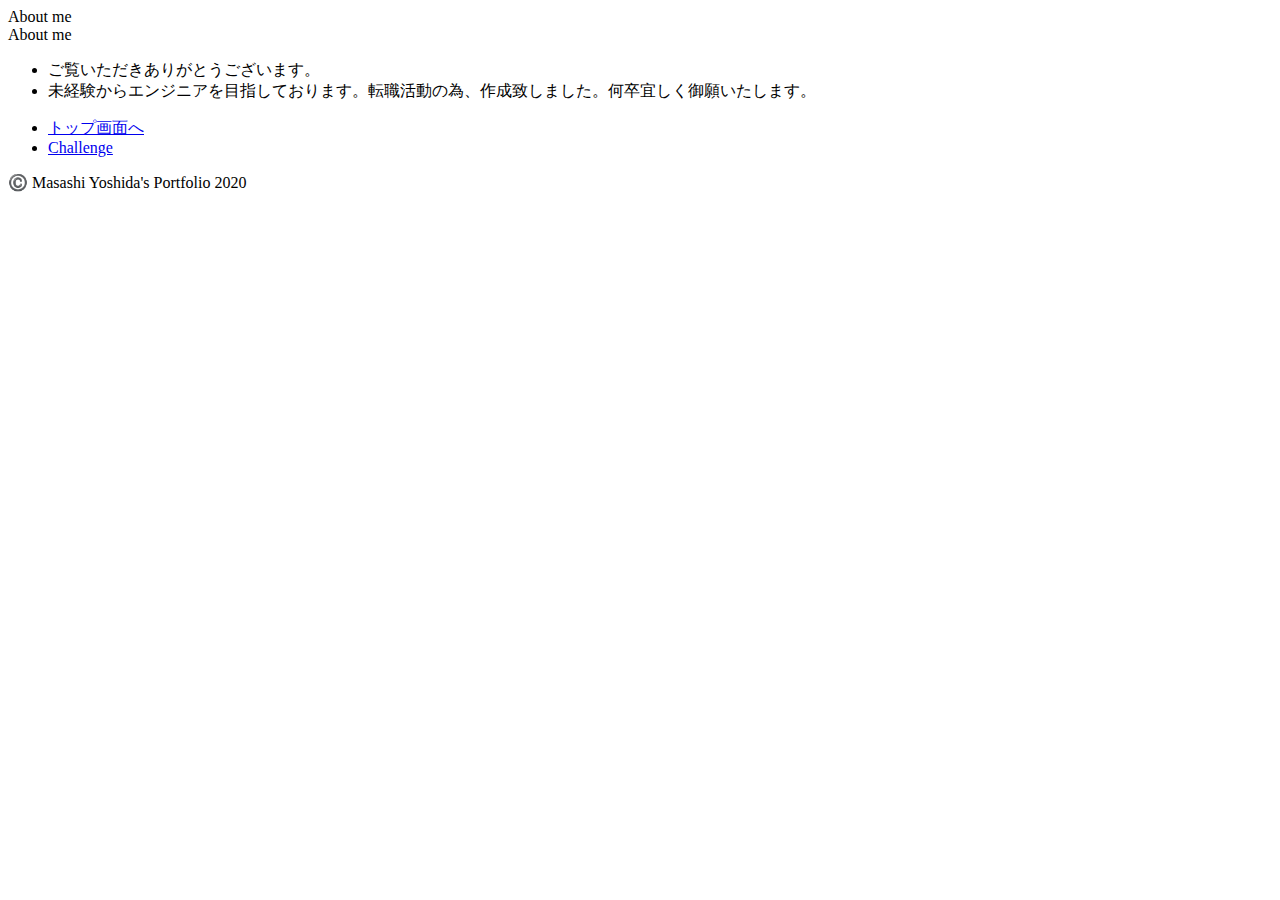
==== src/main/resources/templates/aboutme.html @ cc604df8 "initial commit" ====
<!DOCTYPE html>
<html xmlns:th="http://www.thymeleaf.org">
<head>
<meta charset="UTF-8"></meta>
<title>aboutme</title>
<link href="/css/aboutme.css" th:href="@{/css/aboutme.css}" rel="stylesheet"></link>
</head>
<body>
    <div class="wrapper">
        <div class="navbar-header">About me</div>
        <div class="header">About me</div>
        <div class ="main">
            <ul class="main1">
                <li class="main1__greeting">ご覧いただきありがとうございます。</li>
                <li class="main1__eng">未経験からエンジニアを目指しております。転職活動の為、作成致しました。何卒宜しく御願いたします。</li>
            </ul>
            <ul class="main2">
                <li class="main2__index"><a href="/" id="a-index">トップ画面へ<br></a></li>
                <li class="main2__challenge"><a href="/challenge" id="a-challenge">Challenge</a></li>
            </ul>
        </div>
        <div class="footer">
            ©️ Masashi Yoshida's Portfolio 2020
        </div>
    </div>
</body>
</html>
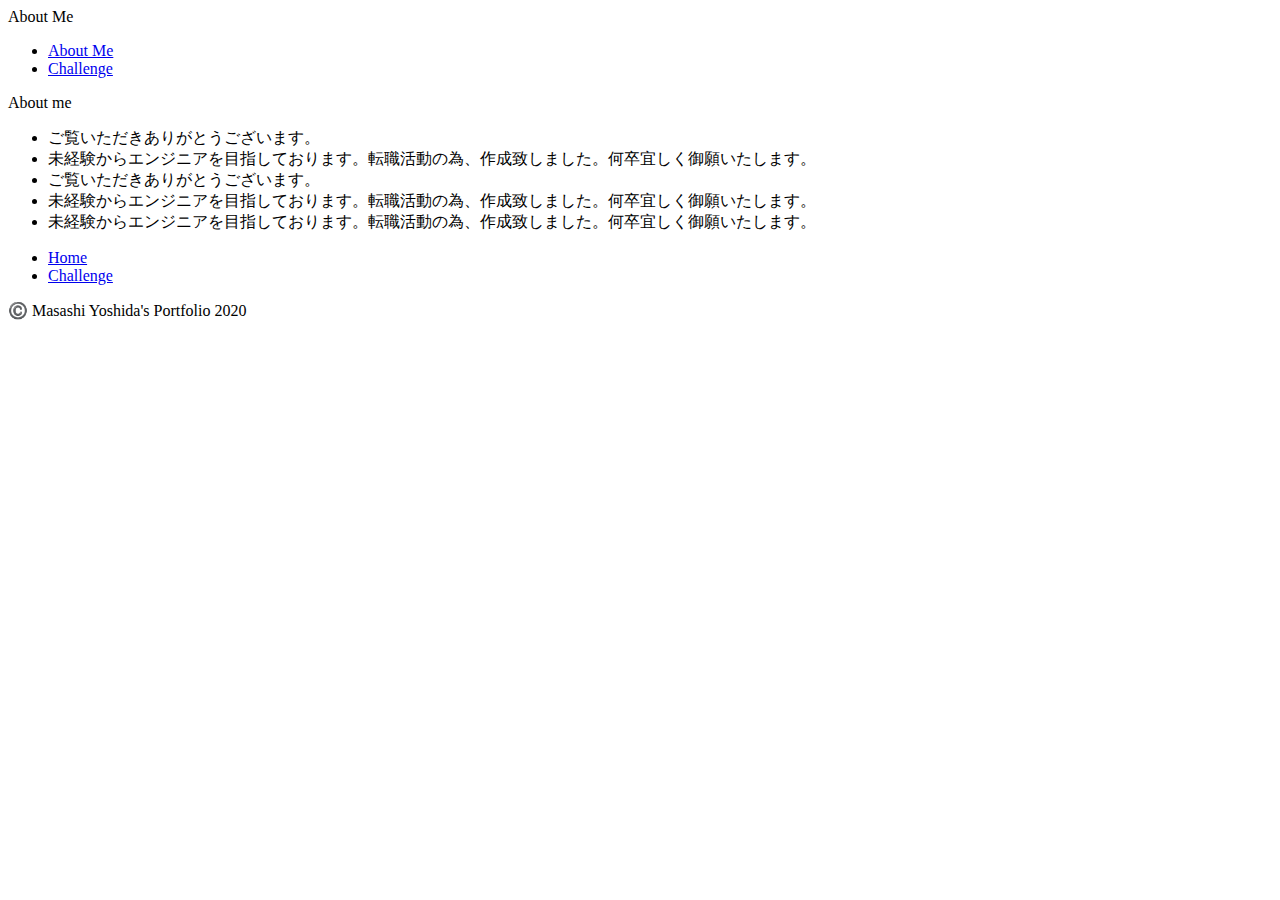
==== commit bdeff3f7: "Merge pull request #1 from raigakun/Design_Front" ====
--- a/src/main/resources/templates/aboutme.html
+++ b/src/main/resources/templates/aboutme.html
@@ -6,16 +6,25 @@
 <link href="/css/aboutme.css" th:href="@{/css/aboutme.css}" rel="stylesheet"></link>
 </head>
 <body>
+    <div class="navbar-header">
+        <div class="portfolio">About Me</div>
+        <ul class="links">
+            <li class="link__aboutme"><a href="/aboutme" id="a-aboutme">About Me<br></a></li>
+            <li class="link__challenge"><a href="/challenge" id="a-challenge">Challenge</a></li>
+        </ul>
+    </div>
     <div class="wrapper">
-        <div class="navbar-header">About me</div>
         <div class="header">About me</div>
         <div class ="main">
             <ul class="main1">
                 <li class="main1__greeting">ご覧いただきありがとうございます。</li>
                 <li class="main1__eng">未経験からエンジニアを目指しております。転職活動の為、作成致しました。何卒宜しく御願いたします。</li>
+                <li class="main1__greeting">ご覧いただきありがとうございます。</li>
+                <li class="main1__eng">未経験からエンジニアを目指しております。転職活動の為、作成致しました。何卒宜しく御願いたします。</li>
+                <li class="main1__eng">未経験からエンジニアを目指しております。転職活動の為、作成致しました。何卒宜しく御願いたします。</li>
             </ul>
             <ul class="main2">
-                <li class="main2__index"><a href="/" id="a-index">トップ画面へ<br></a></li>
+                <li class="main2__index"><a href="/" id="a-index">Home<br></a></li>
                 <li class="main2__challenge"><a href="/challenge" id="a-challenge">Challenge</a></li>
             </ul>
         </div>
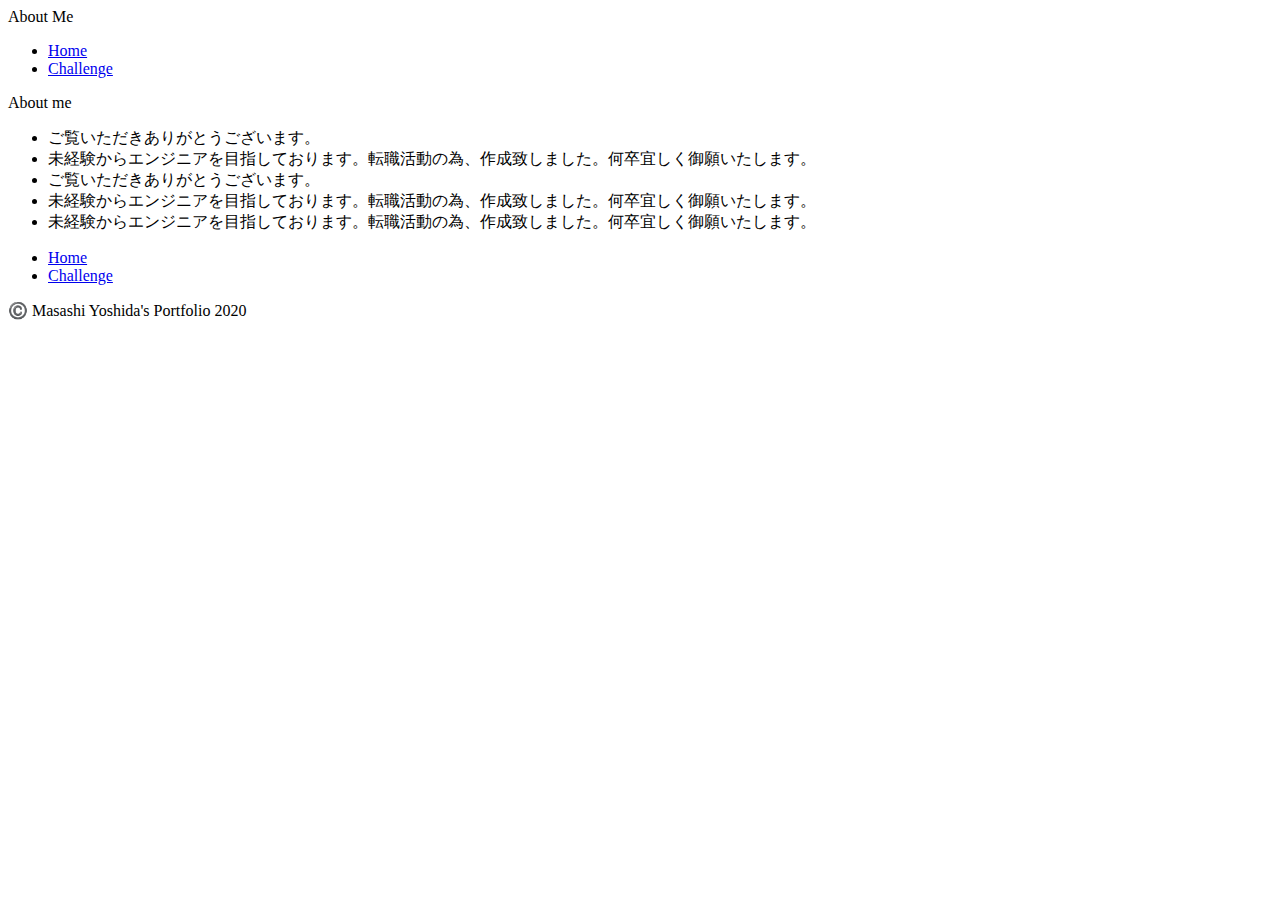
==== commit 2449838f: "リンク先合わせ" ====
--- a/src/main/resources/templates/aboutme.html
+++ b/src/main/resources/templates/aboutme.html
@@ -9,7 +9,7 @@
     <div class="navbar-header">
         <div class="portfolio">About Me</div>
         <ul class="links">
-            <li class="link__aboutme"><a href="/aboutme" id="a-aboutme">About Me<br></a></li>
+            <li class="link__home"><a href="/" id="a-index">Home<br></a></li>
             <li class="link__challenge"><a href="/challenge" id="a-challenge">Challenge</a></li>
         </ul>
     </div>
